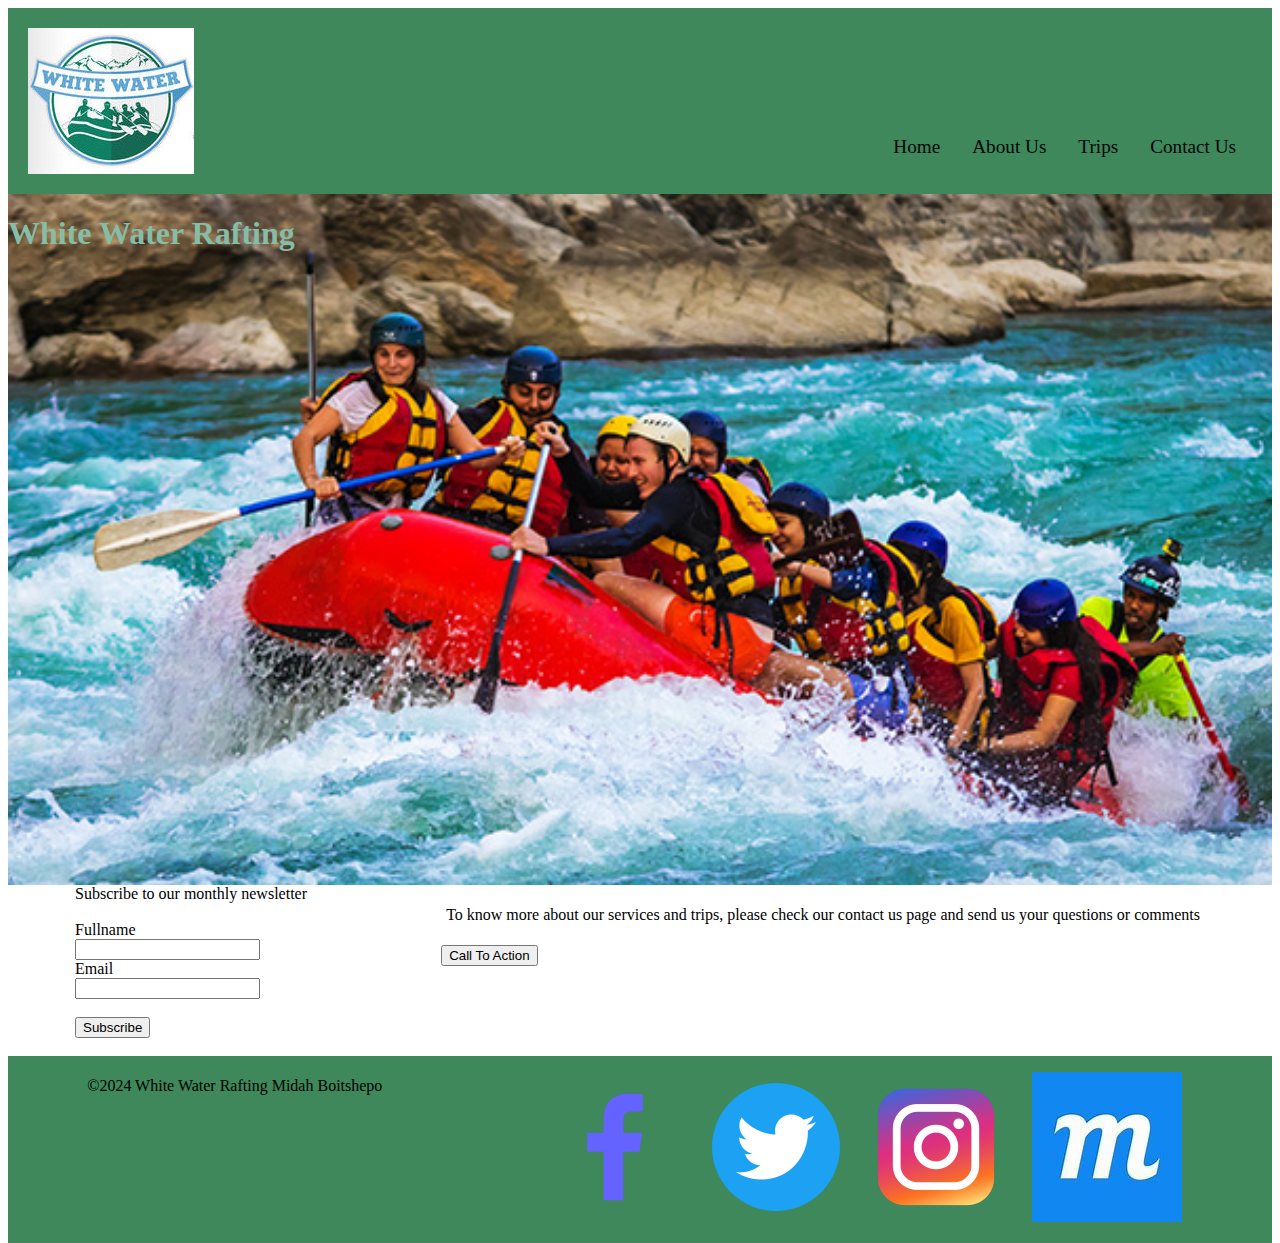
==== wwr/index.html @ a025a336 "Home" ====
<!doctype html>
<html lang="en-US">
  <head>
    <meta charset="UTF-8">
    <meta name="viewport" content="width=device-width,initial-scale=1.0">
    <title>White Water Rafting | Home</title>
    <meta name="description" content="This page will be an the home page of our rafting site">
    <meta name="author" content="Midah Boitshepo">
    <link rel="stylesheet" href="styles/rafting.css">
  </head>
  <body>
    
    <header>
      <div class="header-container">
        <img src="images/raftinglogo.jpg" alt="Rafting Site Logo">
        <nav>
            <a href="#">Home</a>
            <a href="about.html">About Us</a>
            <a href="trips.html">Trips</a>
            <a href="contact.html">Contact Us</a>
        </nav>
      </div>
    </header>
    
    <main>
      <div class="hero"> 
          <h1>White Water Rafting</h1>
          <img id="image" src="images/rafting18_600.jpg"> 
      </div>
      
      <div class="flexbox-container">
        <div class="flexbox-item">            
        <form action="/contact_page.php">
          <label for="subscribe"> Subscribe to our monthly newsletter</label><br><br>
            <label for="name">Fullname</label><br>
            <input type="text" id="name" name="name"><br>

            <label for="email">Email</label><br>
            <input type="text" id="email" name="email"><br><br>            
              
            <button type="submit" id="subscribe" value="subscribe">Subscribe</button><br><br>
        </form>
        </div>
        
        <div class="flexbox-item">
          <p>To know more about our services and trips, please check our contact us page and send us your questions or comments</p>
          <button href="contact.html" id="SendMessage" value="Call To Action">Call To Action</button><br><br>
        </div>

    </div>
    </main>
    
    <footer>
      <div class="footer-container">
      <p>&copy;2024 White Water Rafting Midah Boitshepo</p>
      <nav class="sociallinks">
        <a href ="https://facebook.com">
            <img src="images/facebook-f-128.webp" alt="Facebook">
        </a>
        <a href ="https://twitter.com">
            <img src="images/twitter.webp" alt="Twitter">
        </a>
        <a href ="https://instagram.com">
            <img src="images/instagram.webp" alt="Instagram">
        </a>
        <a href ="images/home_wireframe.png">
          <img src="images/download.jpeg" alt="wireframe">
      </a>
      </nav>
    </div>
    </footer>
  </body>
  <!--Last Modified Date: 27 June 2024-->
</html>
---- wwr/styles/rafting.css ----
@import url('https://fonts.googleapis.com/css?family=Open+Sans&display=swap');

:root{
    --primary-color:#072241;
    --secondary-color:#a6c0b5;
    --accent1-color:#3E885B;
    --accent2-color: #2F4B26;

    --heading-font:georgia;
    --paragraph-font:helvetica;

    --nav-background-color:#3E885B;
    --nav-link-color:#01060c;
    --nav-hover-link-color:#071801;
    --nav-hove-background-color:#84d3b2;
}

h1, h2, h3, h4, h5, h6{
    font-family:var(--heading-font) ;
    color: var(--primary-color);

}

.hero h1{
    position: absolute;
    color:#85BDA6;
    
}


header{
    padding: 20px;
    background-color: var(--accent1-color);
    display: grid;
}

p{
    padding: 5px;
}

nav{
    background-color: var(--nav-background-color);
    font-size: 1.2rem;
    display: flex;
    justify-content:flex-end;
    align-items: center;
}

nav a{
    display: block;
    color: var(--nav-link-color);
    text-decoration: none;
    padding: 1rem;
}

nav a:link,nav a:visited{
    color: var(--nav-link-color);
}

nav a:hover{
    color: var(--nav-hover-link-color);
    background-color: var(--nav-hove-background-color);
}

.hero{
    display: flex;
    width: 100%;
    height: auto;
    position: relative;
    	
}

.hero img{
    display: block;
    width: 100%;
    height: auto;
    
}

.cust{
    position: absolute;
	top: 25px;
	right: 15px;
	background: radial-gradient(#eee, #4567aa);
	border: 1px solid #000;
	padding: 0.65rem;
	box-shadow: 0 0 30px #111;
	opacity: 0.9;
	}

.header-container{
    display: grid;
    grid-template-columns: 50% 50%;
    align-items: self-end;
    }

.figures{
    display: grid;
    grid-template-columns: 30% 30% 30%;
}

.footer-container{
    display: flex;
    justify-content: space-around;
    align-items: self-start;
    background-color: var(--accent1-color);

}

.history{
    display: grid;
    grid-template-columns: 20% 80%

}

.flexbox-container {
    display: flex;
    justify-content:space-around;
   
  }

  .flexbox-item2 {
    display: flex;
    background-color: #85BDA6;
    padding: 0.65rem;
   
  }

  th, td{
    padding: 15px;
    text-align: left;
    background-color: #85BDA6;
    }

    body, html {
        height: 100%;
      }
      
     
     #image{
         width: 100%;
        }
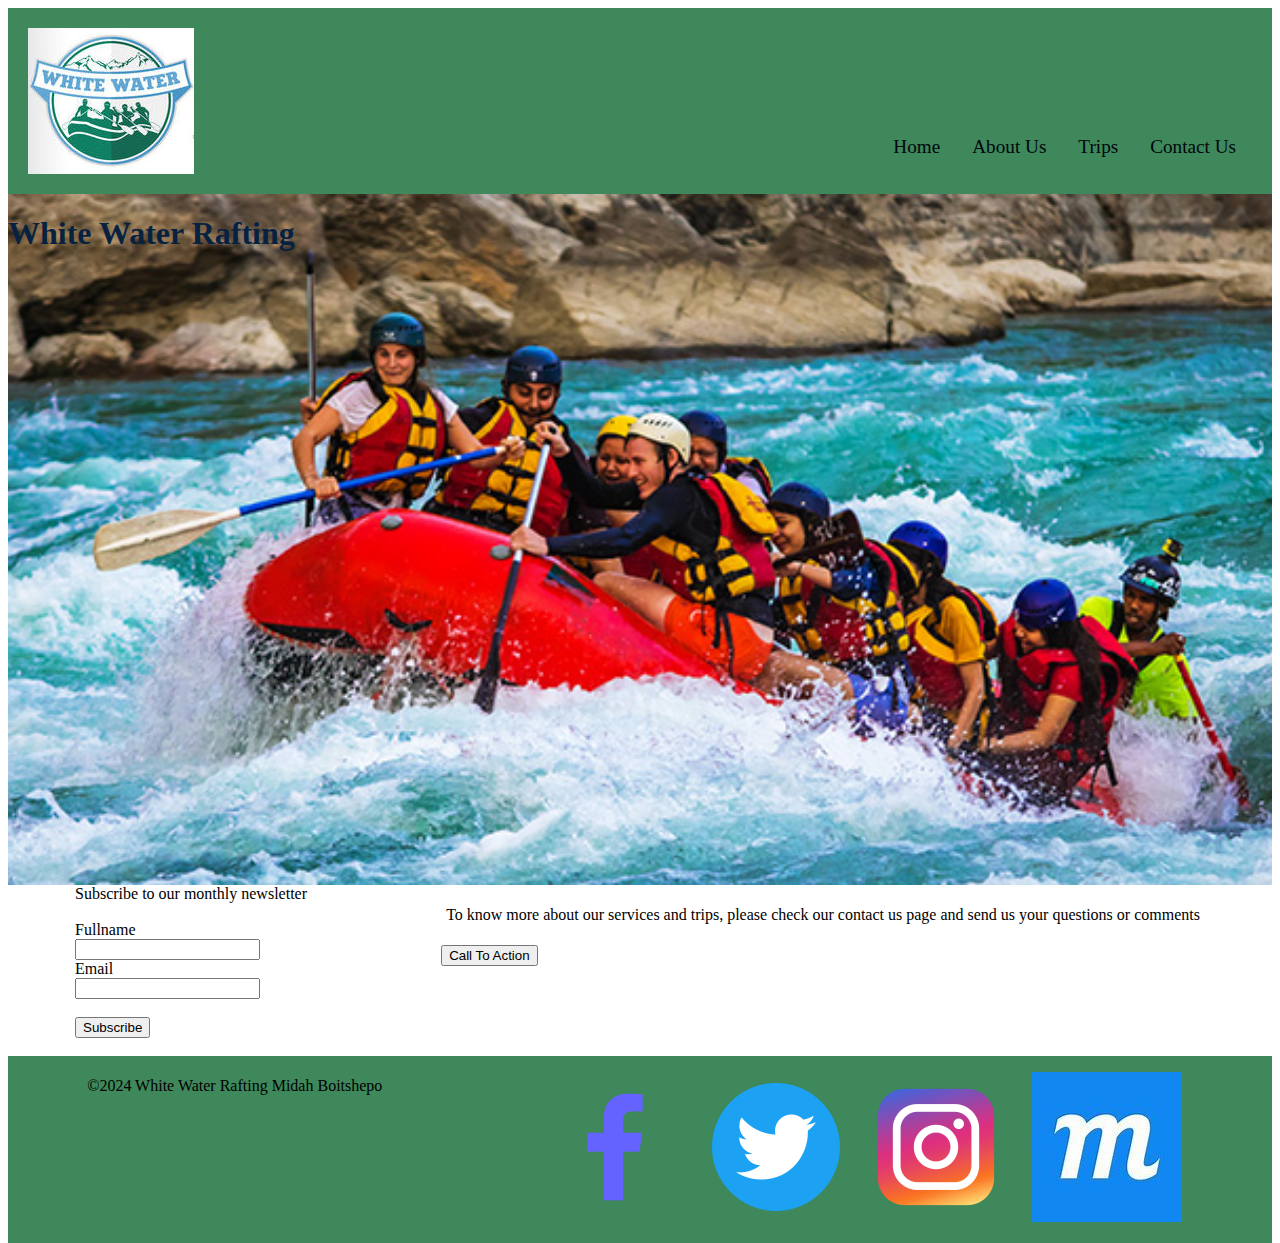
==== commit 24e826a8: "contrast" ====
--- a/wwr/index.html
+++ b/wwr/index.html
@@ -25,7 +25,7 @@
     <main>
       <div class="hero"> 
           <h1>White Water Rafting</h1>
-          <img id="image" src="images/rafting18_600.jpg"> 
+          <img id="image" src="images/rafting18_600.jpg" alt="homepic"> 
       </div>
       
       <div class="flexbox-container">
--- a/wwr/styles/rafting.css
+++ b/wwr/styles/rafting.css
@@ -23,8 +23,7 @@
 
 .hero h1{
     position: absolute;
-    color:#85BDA6;
-    
+      
 }
 
 
